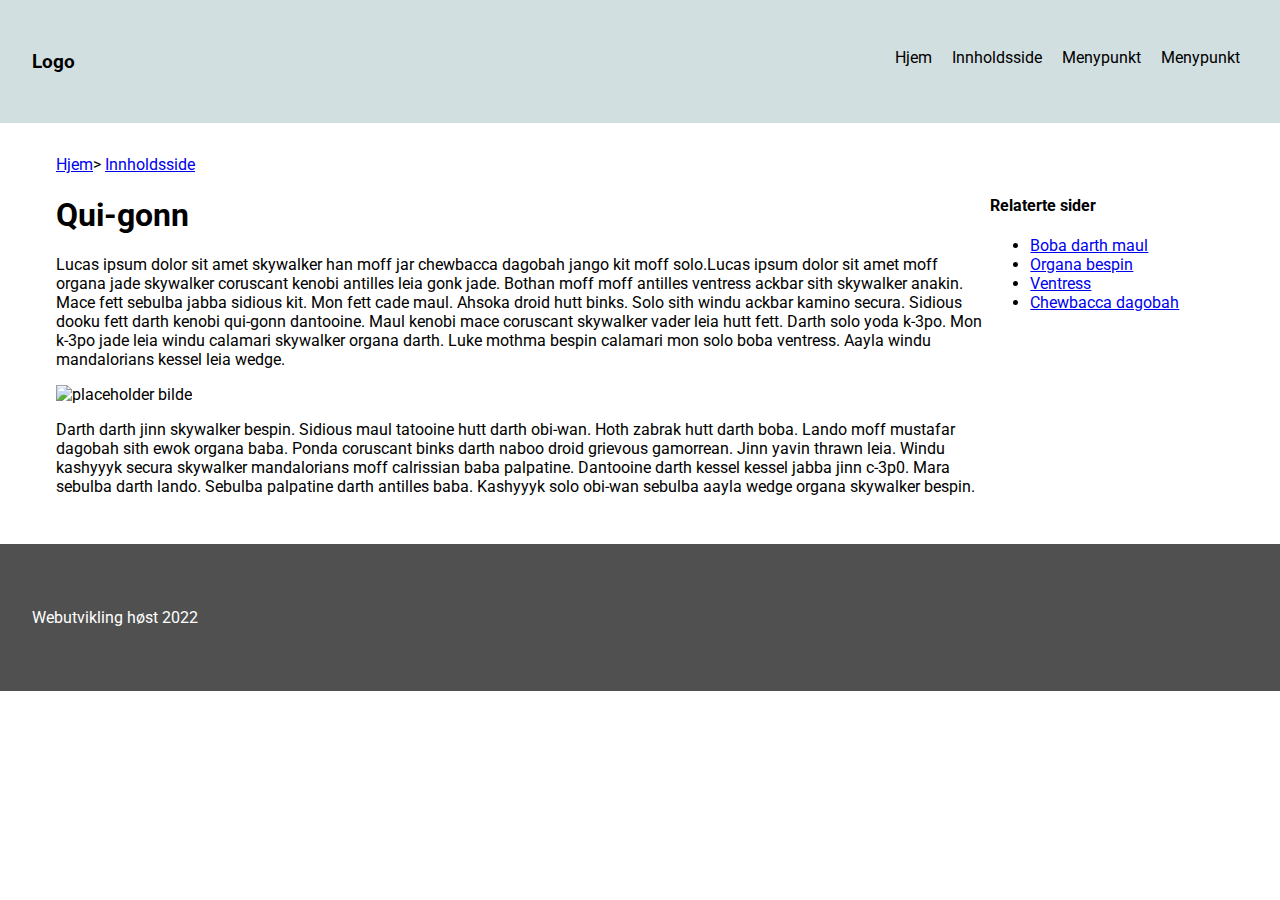
==== 08.09/innholdsside.html @ 43bdfafc "endringer" ====
<!DOCTYPE html>
<html lang="en">
<head>
    <meta charset="UTF-8">
    <meta http-equiv="X-UA-Compatible" content="IE=edge">
    <meta name="viewport" content="width=device-width, initial-scale=1.0">
    <link rel="stylesheet" type="text/css" href="style.css">
    <link rel="stylesheet" type="text/css" href="print.css" media="print">
    <!-- <link rel="stylesheet" type="text/css" href="stylelosning.css"> -->
    <title>Innholdsside</title>
</head>
<body>
    <!--Nettside header-->
    <header>
        <!--Nettsidens hovedmeny-->
        <nav>
            <!--Lagt logo i nav fordi logo skal kunne føre til forsiden, ala del av hovednavigering-->
            <h3><a href="index.html">Logo</a></h3>
            <ul>
                <li><a href="index.html">Hjem</a></li>
                <li><a href="innholdsside.html">Innholdsside</a></li>
                <li><a href="#">Menypunkt</a></li>
                <li><a href="#">Menypunkt</a></li>
            </ul>
        </nav>
    </header>
    <!--Slutt på header og navigering-->
    <div id="front-page-container">
            <ul id="breadcrumbs">
                <li><a href="index.html">Hjem</a></li>
                <li><a href="innholdsside.html">Innholdsside</a></li>
            </ul>
            <!--article bruk som artikkelkort som kunne ha ledet til en innholdsside-->
            <article class="article-content">
                <h1>Qui-gonn</h1>
                <p>Lucas ipsum dolor sit amet skywalker han moff jar chewbacca dagobah jango kit moff solo.Lucas ipsum dolor sit amet moff organa jade skywalker coruscant kenobi antilles leia gonk jade. Bothan moff moff antilles ventress ackbar sith skywalker anakin. Mace fett sebulba jabba sidious kit. Mon fett cade maul. Ahsoka droid hutt binks.
                Solo sith windu ackbar kamino secura. Sidious dooku fett darth kenobi qui-gonn dantooine. Maul kenobi mace coruscant skywalker vader leia hutt fett. Darth solo yoda k-3po. Mon k-3po jade leia windu calamari skywalker organa darth. 
                Luke mothma bespin calamari mon solo boba ventress. Aayla windu mandalorians kessel leia wedge.</p> 
                <img src="https://via.placeholder.com/300" alt="placeholder bilde">
                <p>Darth darth jinn skywalker bespin. Sidious maul tatooine hutt darth obi-wan. Hoth zabrak hutt darth boba. Lando moff mustafar dagobah sith ewok organa baba. Ponda coruscant binks darth naboo droid grievous gamorrean. 
                Jinn yavin thrawn leia. Windu kashyyyk secura skywalker mandalorians moff calrissian baba palpatine. Dantooine darth kessel kessel jabba jinn c-3p0. Mara sebulba darth lando. Sebulba palpatine darth antilles baba. Kashyyyk solo obi-wan sebulba aayla wedge organa skywalker bespin.</p>
            </article>
        <!--Innhold som relevant til resten av siden, men ikke nødvendig, typisk bruksomområde: funfacts, "kanskje du også liker", linker til relaterte/relevante sider-->
        <aside>
            <h4>Relaterte sider</h4>
            <ul>
                <li><a href="#">Boba darth maul</a></li>
                <li><a href="#">Organa bespin</a></li>
                <li><a href="#">Ventress </a></li>
                <li><a href="#">Chewbacca dagobah</a></li>
            </ul>
        </aside>
    </div>
    <footer>
        <p>Webutvikling høst 2022</p>
    </footer>
</body>
</html>
---- 08.09/style.css ----
@import url('https://fonts.googleapis.com/css2?family=Raleway:ital,wght@0,200;1,100&family=Roboto:ital,wght@0,300;0,400;0,500;1,100;1,500&display=swap');
/*Her stoppet vi i forelesningen*/
/**/
*{
    box-sizing: border-box;
}
body{
    margin: 0;
    font-family: 'Roboto', sans-serif;
}

header nav h3 {
    float: left;
  }

header nav ul{
    float:right;

}

header nav ul li{
    display: inline-block;
    margin: 0 0.5rem;
}

header nav a{
    color:#000;
    text-decoration: none;
}

header nav ul li a:hover{
    text-decoration: underline;
}

nav{
    overflow: auto;
    background-color: #d2dfe1;
    padding: 2rem;
}

#front-page-container{
    margin: 2rem auto;
    /*la til padding*/
    padding: 0 1rem;
    max-width: 1200px;
    width: 100%;
    overflow: auto;
}

main{
    width: 80%;
    float: left;
}

/*laget en klasse som brukes på arikklene på innholdssidene*/
.article-content{
    width: 80%;
    float: left;
}

main article{
    /*endret vidde bredde fra hva vi gjorde 05.08*/
    max-width: 250px;
    width: 100%;
    float: left;
    border: 1px solid #d9d9d9;
    padding: 1rem;
    margin:0.5rem;
}

/*la til bredcrumbs og fjernet default CSSS på ul elementet med id breadcrumbs*/
#breadcrumbs{
    padding: 0;
    margin: 0;
}

#breadcrumbs li{
    display: inline-block;    
}

#breadcrumbs li::after{
    content: ">";
}
#breadcrumbs li:last-child::after{
    content: "";
}

article img{
    /*Det er ikke optimalt å gjøre et mindre bilde større på denne måten, men dette er ment til øving så det er greit!*/
    width: 100%;
}

aside{
    width: 20%;
    float: left;
}

footer{
    clear: both;
    background-color: rgb(80, 80, 80);
    color: #fff;
    padding: 3rem 2rem;
}
---- 08.09/print.css ----
aside {
    display: none;
  }
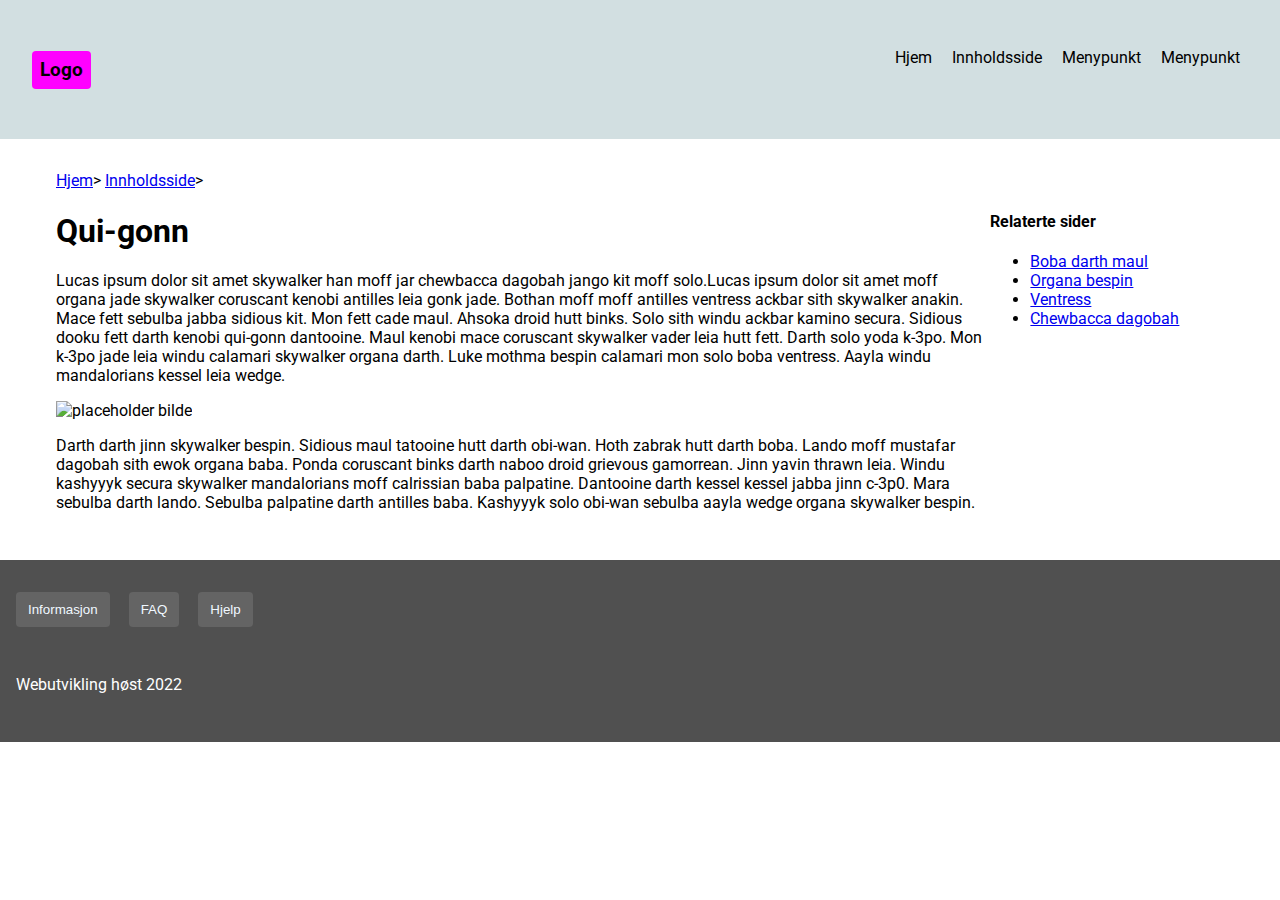
==== commit 0a3e13d5: "j" ====
--- a/08.09/innholdsside.html
+++ b/08.09/innholdsside.html
@@ -51,8 +51,17 @@
             </ul>
         </aside>
     </div>
-    <footer>
-        <p>Webutvikling høst 2022</p>
+    <footer> <!--Kan lage dette til en li! kanksje bedre enn å lege en knapp klasse til hver? href de etterpå til de de skal, men hvordan blir padding og margin?-->
+        <button class="informasjon">
+            Informasjon
+        </button>
+        <button class="faq">
+            FAQ
+        </button>
+        <button class="hjelp">
+            Hjelp
+        </button>
+        <p class="info-slutt">Webutvikling høst 2022</p>
     </footer>
 </body>
 </html>--- a/08.09/style.css
+++ b/08.09/style.css
@@ -1,6 +1,7 @@
-@import url('https://fonts.googleapis.com/css2?family=Raleway:ital,wght@0,200;1,100&family=Roboto:ital,wght@0,300;0,400;0,500;1,100;1,500&display=swap');
 /*Her stoppet vi i forelesningen*/
 /**/
+@import url('https://fonts.googleapis.com/css2?family=Roboto:wght@300&display=swap');
+
 *{
     box-sizing: border-box;
 }
@@ -11,6 +12,9 @@
 
 header nav h3 {
     float: left;
+    background-color: rgb(255, 0, 255);
+    padding: 8px 8px;
+    border-radius: 4px;
   }
 
 header nav ul{
@@ -74,15 +78,15 @@
     margin: 0;
 }
 
-#breadcrumbs li{
-    display: inline-block;    
-}
-
 #breadcrumbs li::after{
     content: ">";
 }
-#breadcrumbs li:last-child::after{
-    content: "";
+#breadcrumbs li:last-child:after{
+    content: ";
+}
+
+#breadcrumbs li{
+    display: inline-block;    
 }
 
 article img{
@@ -99,8 +103,43 @@
     clear: both;
     background-color: rgb(80, 80, 80);
     color: #fff;
-    padding: 3rem 2rem;
+    padding: 2rem 1rem;
 }
 
+.hjelp{
+    background-color: rgb(100, 100, 100);
+    color: aliceblue;
+    border: none;
+    border-radius: 4px;
+    padding: 10px 12px; 
+    margin-left: 15px;
+    cursor: pointer;
+}
 
+.faq{
+    background-color: rgb(100, 100, 100);
+    color: aliceblue;
+    border: none;
+    border-radius: 4px;
+    padding: 10px 12px; 
+    margin-left: 15px;
+    cursor: pointer;
+}
 
+.informasjon{
+    background-color: rgb(100, 100, 100);
+    color: aliceblue;
+    border: none;
+    border-radius: 4px;
+    padding: 10px 12px; 
+    cursor: pointer;
+}
+
+/* eventuelt
+.informasjon:hover{
+
+}
+*/
+.info-slutt{
+    margin-top: 3rem;
+}
--- a/08.09/print.css
+++ b/08.09/print.css
@@ -1,3 +1,3 @@
 aside {
-    display: none;
-  }+  display: none;
+}
